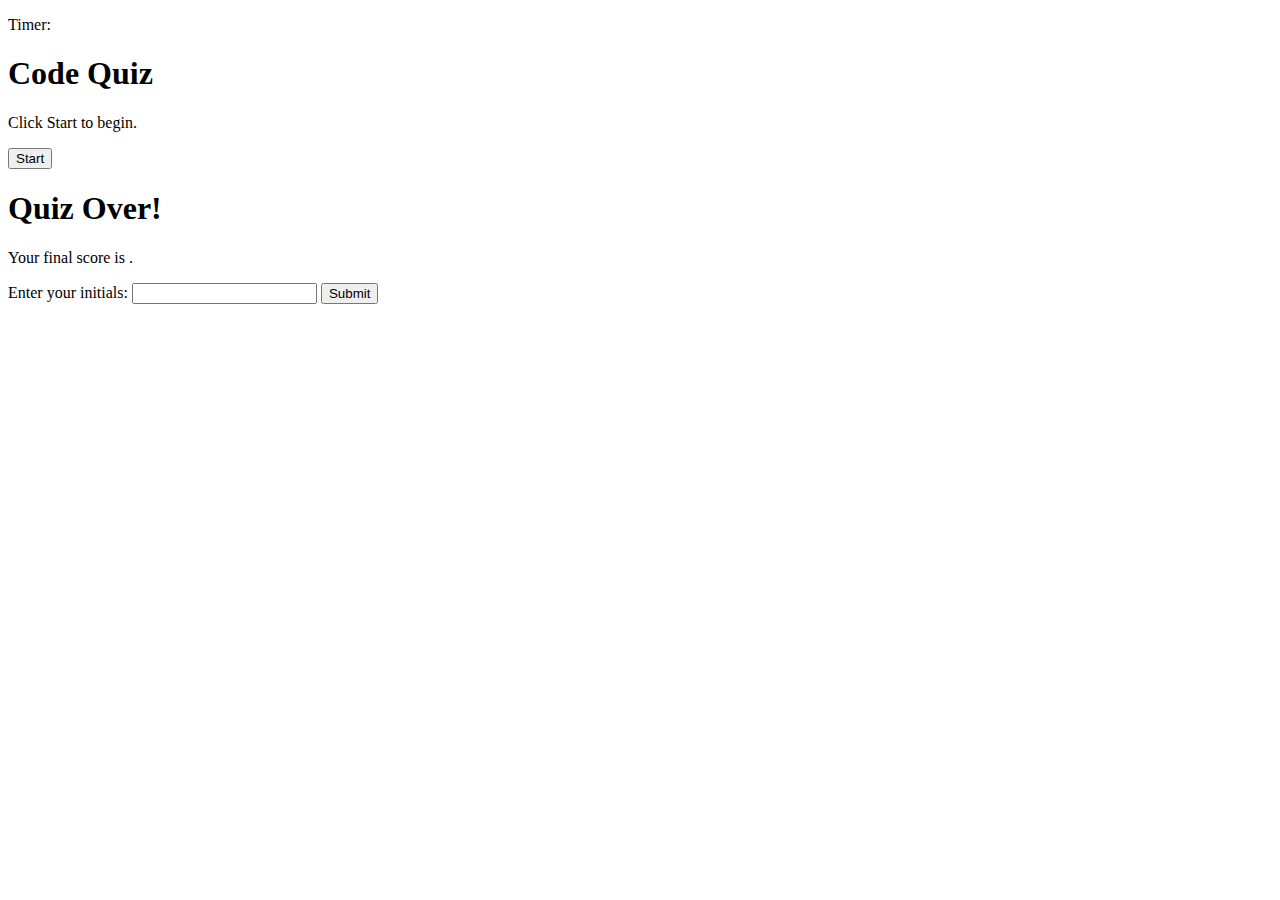
==== index.html @ 57e66086 "added starter html code" ====
<!DOCTYPE html>
<html lang="en">
<head>
    <meta charset="UTF-8">
    <meta name="viewport" content="width=device-width, initial-scale=1.0">
    <title>JavaScript Quiz</title>
    <link rel="stylesheet" href="./assets/style.css">
</head>
<body>
  <p id = "time">Timer: </p>
    <div id="quiz-container">
        <div id="start-screen">
            <h1>Code Quiz</h1>
            <p>Click Start to begin.</p>
            <button id="start-btn">Start</button>
        </div>
        
        <div id="question-container" class="hide">
            <h2 id="question"></h2>
            <div id="options"></div>
        </div>
        
        <div id="end-screen" class="hide">
            <h1>Quiz Over!</h1>
            <p>Your final score is <span id="final-score"></span>.</p>
            <label for="initials">Enter your initials:</label>
            <input type="text" id="initials">
            <button id="submit-btn">Submit</button>
        </div>
    </div>

    <script src="./assets/script.js"></script>
</body>
</html>
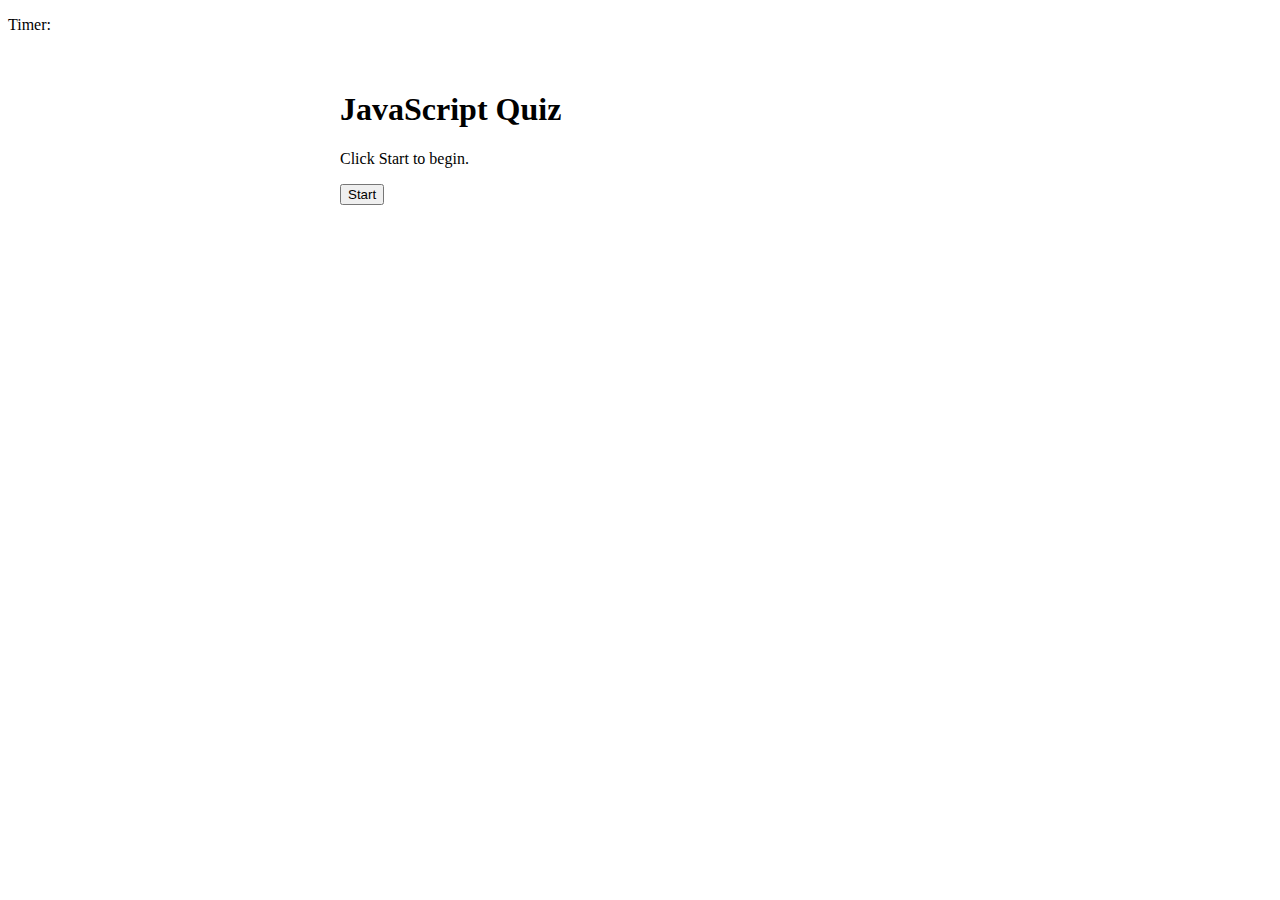
==== commit 0c9a52cd: "added new html and js for scores" ====
--- a/index.html
+++ b/index.html
@@ -10,7 +10,7 @@
   <p id = "time">Timer: </p>
     <div id="quiz-container">
         <div id="start-screen">
-            <h1>Code Quiz</h1>
+            <h1>JavaScript Quiz</h1>
             <p>Click Start to begin.</p>
             <button id="start-btn">Start</button>
         </div>
--- a/assets/style.css
+++ b/assets/style.css
@@ -0,0 +1,14 @@
+#quiz-container {
+    max-width: 600px;
+    margin: auto;
+    padding: 20px;
+}
+
+.hide {
+    display: none;
+}
+
+#options button {
+    display: block;
+    margin: 10px auto;
+}